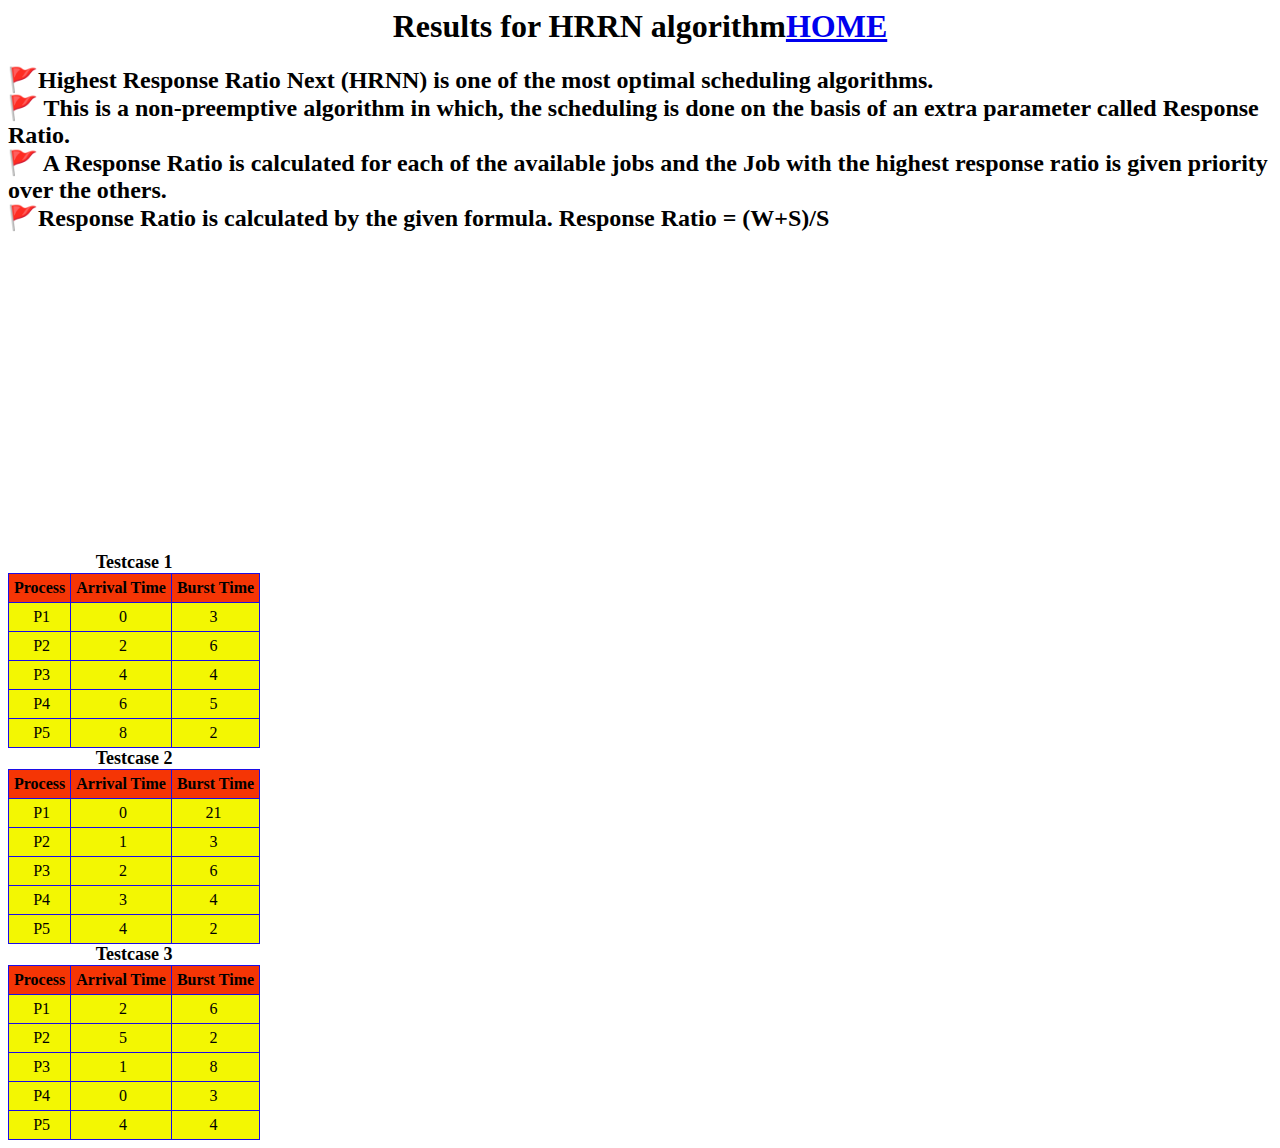
==== p1.html @ 4fbc02fe "Add files via upload" ====
<html>
    <head>
        <title>HRRN</title>
        <link href="css/default.css" rel="stylesheet">
        

    </head>
    <body>
        <div id="heading1">
            <h1 style="text-align: center;">Results for HRRN algorithm<span><a href="index.html" class="tron">HOME</a></span></h1>
            
        </div>
        
        <div id="text1">
            <h2>🚩Highest Response Ratio Next (HRNN) is one of the most optimal scheduling algorithms.<br>🚩 This is a non-preemptive algorithm in which, the scheduling is done on the basis of an extra parameter called Response Ratio.<br>🚩 A Response Ratio is calculated for each of the available jobs and the Job with the highest response ratio is given priority over the others.
                <br>🚩Response Ratio is calculated by the given formula.
                Response Ratio = (W+S)/S</h2>
        </div>

        <div class="chart-container" id="left">
            <canvas id="bar-chartcanvas"></canvas>
        </div>

        <div class="chart-container-p" id="right">
            <div class="pie-chart-container">
                <canvas id="pie-chartcanvas-1"></canvas>
            </div>
        </div>

        <style>
            .demo {
                border:1px solid #1C0DE7;
                border-collapse:collapse;
                border-spacing:2px;
                padding:5px;
            }
            .demo th {
                border:1px solid #1C0DE7;
                padding:5px;
                background:#F53505;
            }
            .demo td {
                border:1px solid #1C0DE7;
                text-align:center;
                padding:5px;
                background:#F3F702;
            }
        </style>
        <div id="table1">
        <table class="demo">
            <caption style="font-weight: bold;font-size: large;">Testcase 1</caption>
            <thead>
            <tr>
                <th>Process</th>
                <th>Arrival Time</th>
                <th>Burst Time</th>
            </tr>
            </thead>
            <tbody>
            <tr>
                <td>&nbsp;P1</td>
                <td>&nbsp;0</td>
                <td>3&nbsp;</td>
            </tr>
            <tr>
                <td>&nbsp;P2</td>
                <td>&nbsp;2</td>
                <td>6&nbsp;</td>
            </tr>
            <tr>
                <td>&nbsp;P3</td>
                <td>&nbsp;4</td>
                <td>4&nbsp;</td>
            </tr>
            <tr>
                <td>&nbsp;P4</td>
                <td>&nbsp;6</td>
                <td>5&nbsp;</td>
            </tr>
            <tr>
                <td>&nbsp;P5</td>
                <td>&nbsp;8</td>
                <td>2&nbsp;</td>
            </tr>
            <tbody>
        </table>
        </div>
        
            <div id="table2">
                <table class="demo">
                    <caption style="font-weight: bold;font-size: large;">Testcase 2</caption>
                    <thead>
                    <tr>
                        <th>Process</th>
                        <th>Arrival Time</th>
                        <th>Burst Time</th>
                    </tr>
                    </thead>
                    <tbody>
                    <tr>
                        <td>&nbsp;P1</td>
                        <td>&nbsp;0</td>
                        <td>21&nbsp;</td>
                    </tr>
                    <tr>
                        <td>&nbsp;P2</td>
                        <td>&nbsp;1</td>
                        <td>3&nbsp;</td>
                    </tr>
                    <tr>
                        <td>&nbsp;P3</td>
                        <td>&nbsp;2</td>
                        <td>6&nbsp;</td>
                    </tr>
                    <tr>
                        <td>&nbsp;P4</td>
                        <td>&nbsp;3</td>
                        <td>4&nbsp;</td>
                    </tr>
                    <tr>
                        <td>&nbsp;P5</td>
                        <td>&nbsp;4</td>
                        <td>2&nbsp;</td>
                    </tr>
                    <tbody>
                </table>
                </div>
                <div id="table3">
                    <table class="demo">
                        <caption style="font-weight: bold;font-size: large;">Testcase 3</caption>
                        <thead>
                        <tr>
                            <th>Process</th>
                            <th>Arrival Time</th>
                            <th>Burst Time</th>
                        </tr>
                        </thead>
                        <tbody>
                        <tr>
                            <td>&nbsp;P1</td>
                            <td>&nbsp;2</td>
                            <td>6&nbsp;</td>
                        </tr>
                        <tr>
                            <td>&nbsp;P2</td>
                            <td>&nbsp;5</td>
                            <td>2&nbsp;</td>
                        </tr>
                        <tr>
                            <td>&nbsp;P3</td>
                            <td>&nbsp;1</td>
                            <td>8&nbsp;</td>
                        </tr>
                        <tr>
                            <td>&nbsp;P4</td>
                            <td>&nbsp;0</td>
                            <td>3&nbsp;</td>
                        </tr>
                        <tr>
                            <td>&nbsp;P5</td>
                            <td>&nbsp;4</td>
                            <td>4&nbsp;</td>
                        </tr>
                        <tbody>
                    </table>
                    </div>

        <script src="js/Chart.min.js"></script>
        <script src="https://code.jquery.com/jquery-1.12.1.min.js" integrity="sha256-I1nTg78tSrZev3kjvfdM5A5Ak/blglGzlaZANLPDl3I=" crossorigin="anonymous"></script>
        <script src="js/bar.js"></script>
        <script src="js/pie.js"></script>
    </body>
</html>
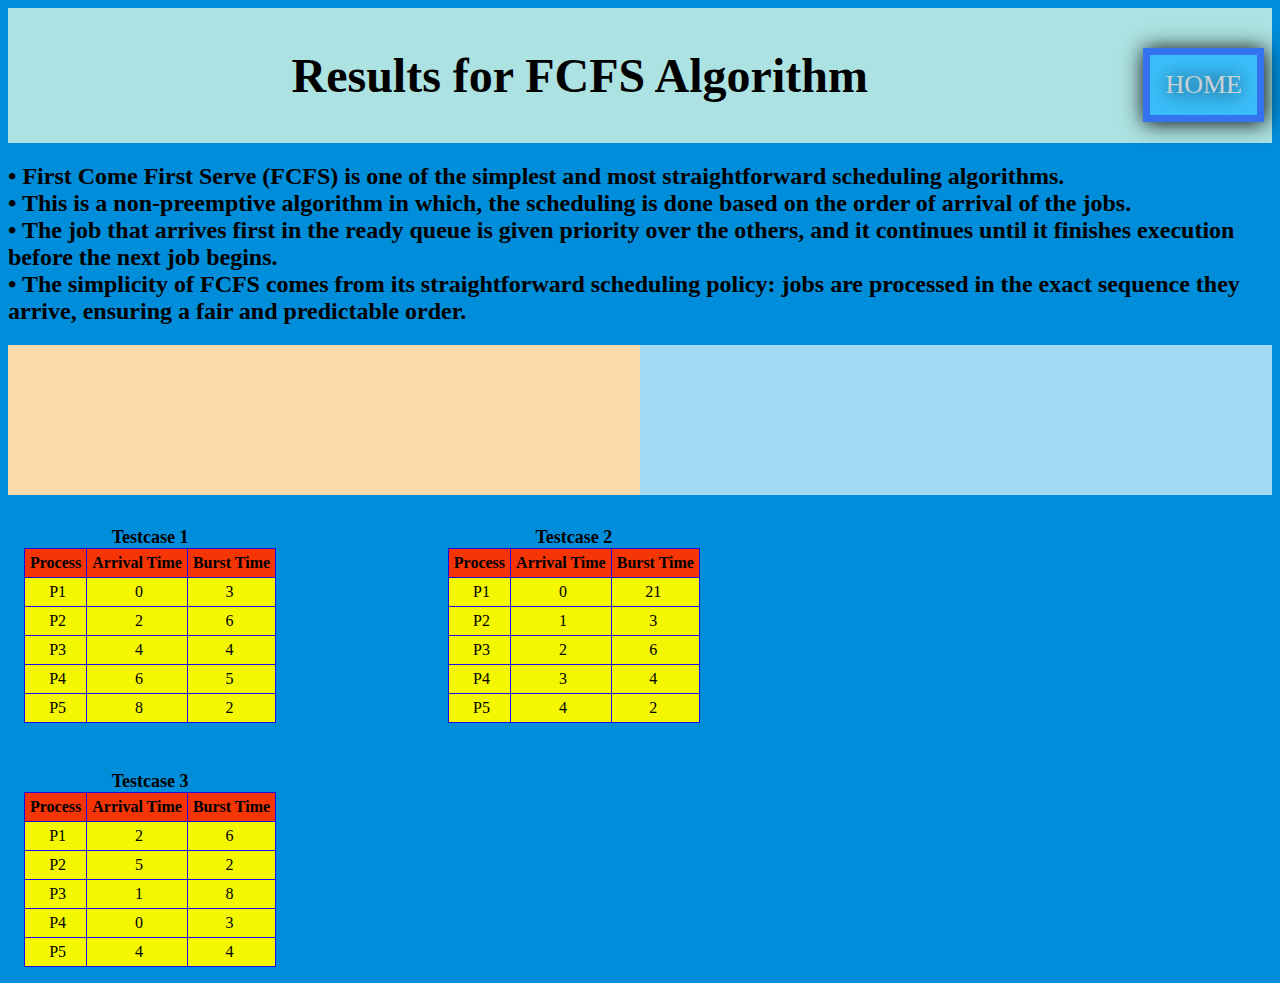
==== commit 03c3eff1: "Update p1.html" ====
--- a/p1.html
+++ b/p1.html
@@ -1,20 +1,21 @@
 <html>
     <head>
-        <title>HRRN</title>
-        <link href="css/default.css" rel="stylesheet">
+        <title>FCFS</title>
+        <link href="default.css" rel="stylesheet">
         
 
     </head>
     <body>
         <div id="heading1">
-            <h1 style="text-align: center;">Results for HRRN algorithm<span><a href="index.html" class="tron">HOME</a></span></h1>
+            <h1 style="text-align: center;">Results for FCFS Algorithm<span><a href="index.html" class="tron">HOME</a></span></h1>
             
         </div>
         
         <div id="text1">
-            <h2>🚩Highest Response Ratio Next (HRNN) is one of the most optimal scheduling algorithms.<br>🚩 This is a non-preemptive algorithm in which, the scheduling is done on the basis of an extra parameter called Response Ratio.<br>🚩 A Response Ratio is calculated for each of the available jobs and the Job with the highest response ratio is given priority over the others.
-                <br>🚩Response Ratio is calculated by the given formula.
-                Response Ratio = (W+S)/S</h2>
+            <h2>• First Come First Serve (FCFS) is one of the simplest and most straightforward scheduling algorithms.
+                <br>• This is a non-preemptive algorithm in which, the scheduling is done based on the order of arrival of the jobs.
+                <br>• The job that arrives first in the ready queue is given priority over the others, and it continues until it finishes execution before the next job begins.
+                <br>• The simplicity of FCFS comes from its straightforward scheduling policy: jobs are processed in the exact sequence they arrive, ensuring a fair and predictable order.
         </div>
 
         <div class="chart-container" id="left">
@@ -165,9 +166,9 @@
                     </table>
                     </div>
 
-        <script src="js/Chart.min.js"></script>
+        <script src="Chart.min.js"></script>
         <script src="https://code.jquery.com/jquery-1.12.1.min.js" integrity="sha256-I1nTg78tSrZev3kjvfdM5A5Ak/blglGzlaZANLPDl3I=" crossorigin="anonymous"></script>
-        <script src="js/bar.js"></script>
-        <script src="js/pie.js"></script>
+        <script src="bar.js"></script>
+        <script src="pie.js"></script>
     </body>
-</html>+</html>
--- a/default.css
+++ b/default.css
@@ -0,0 +1,150 @@
+#right{
+    background: #a3d8f4;
+    width: 50%;
+    float: left;
+}
+#left{
+    background: #fadcaa;
+    width: 50%;
+    float:left;
+}
+body{
+    background: #008DDA;
+}
+#heading1{
+    background: #ACE2E1;
+    padding:0.5rem;
+    font-size: x-large;
+}
+#text1{
+    font-weight: bold;
+}
+
+.tron {
+    -webkit-border-radius: 0;
+    -moz-border-radius: 0;
+    border-radius: 0;
+    color: #c7d3d4;
+    font-family: Open Sans;
+    font-size: 26px;
+    font-weight: 100;
+    padding: 15px;
+    background-color: #3ABEF9;
+    -webkit-box-shadow: 1px 1px 20px 0 #000000;
+    -moz-box-shadow: 1px 1px 20px 0 #000000;
+    box-shadow: 1px 1px 20px 0 #000000;
+    text-shadow: 1px 1px 20px #000000;
+    border: solid #3572EF 7px;
+    text-decoration: none;
+    display: inline-block;
+    cursor: pointer;
+    text-align: center;
+    float: right;
+ }
+ 
+ .tron:hover {
+    background: #3572EF;
+    border: solid #3ABEF9 5px;
+    -webkit-border-radius: 0;
+    -moz-border-radius: 0;
+    border-radius: 0;
+    text-decoration: none;
+ }
+
+ #table1{
+     padding:1rem;
+     float:left;
+     width:31%;
+ }
+ #table2{
+    padding:1rem;
+    float:left;
+    width:31%;
+}
+#table3{
+    padding:1rem;
+    float:left;
+    width:31%;
+}
+ caption{
+     margin-top: 1rem;
+ }
+
+ .Green3D {
+    background: #F7EEDD;
+    /* background-image: -webkit-linear-gradient(top, #3DAAF6, #558704);
+    background-image: -moz-linear-gradient(top, #3DAAF6, #558704);
+    background-image: -ms-linear-gradient(top, #3DAAF6, #558704);
+    background-image: -o-linear-gradient(top, #3DAAF6, #558704);
+    background-image: -webkit-gradient(to bottom, #3DAAF6, #558704); */
+    -webkit-border-radius: 20px;
+    -moz-border-radius: 20px;
+    border-radius: 20px;
+    height: 0;
+    line-height: 0;
+    color: #41C9E2;
+    font-family: Verdana;
+    width: 88px;
+    font-size: 21px;
+    font-weight: 500;
+    padding: 20px;
+    -webkit-box-shadow: 0 4px 0 2px #41C9E2;
+    -moz-box-shadow: 0 4px 0 2px #41C9E2;
+    box-shadow: 0 4px 0 2px #41C9E2;
+    /* text-shadow: 1px 1px 5px #000000; */
+    /* border: solid #0D772A 1px; */
+    text-decoration: none;
+    display: inline-block;
+    cursor: pointer;
+    text-align: center;
+ }
+ 
+ .Green3D:hover {
+    /* border: solid #77270D 1px; */
+    background: #3572EF;
+    color: #dce5e6;
+    /* background-image: -webkit-linear-gradient(top, #0B5724, #4F3DF6);
+    background-image: -moz-linear-gradient(top, #0B5724, #4F3DF6);
+    background-image: -ms-linear-gradient(top, #0B5724, #4F3DF6);
+    background-image: -o-linear-gradient(top, #0B5724, #4F3DF6);
+    background-image: -webkit-gradient(to bottom, #0B5724, #4F3DF6); */
+    -webkit-border-radius: 20px;
+    -moz-border-radius: 20px;
+    border-radius: 20px;
+    text-decoration: none;
+ }
+#buttons{
+   margin-top: 6rem;
+   padding-left: 13%;
+}
+
+ #b1{
+     width: 25%;
+     float: left;
+ }
+
+ #b2{
+    width: 25%;
+    float: left;
+}
+
+#b3{
+    width: 25%;
+    float: left;
+}
+
+#b4{
+    width: 25%;
+    float: left;
+}
+
+#configs{
+    width: 50%;
+    margin-top: 1.5rem;
+    margin-left: 25%;
+    border-color: #4F3DF6;
+    border-width: 5px;
+    text-align: center;
+    border-style: inset;
+    border-radius: 10%;
+}
